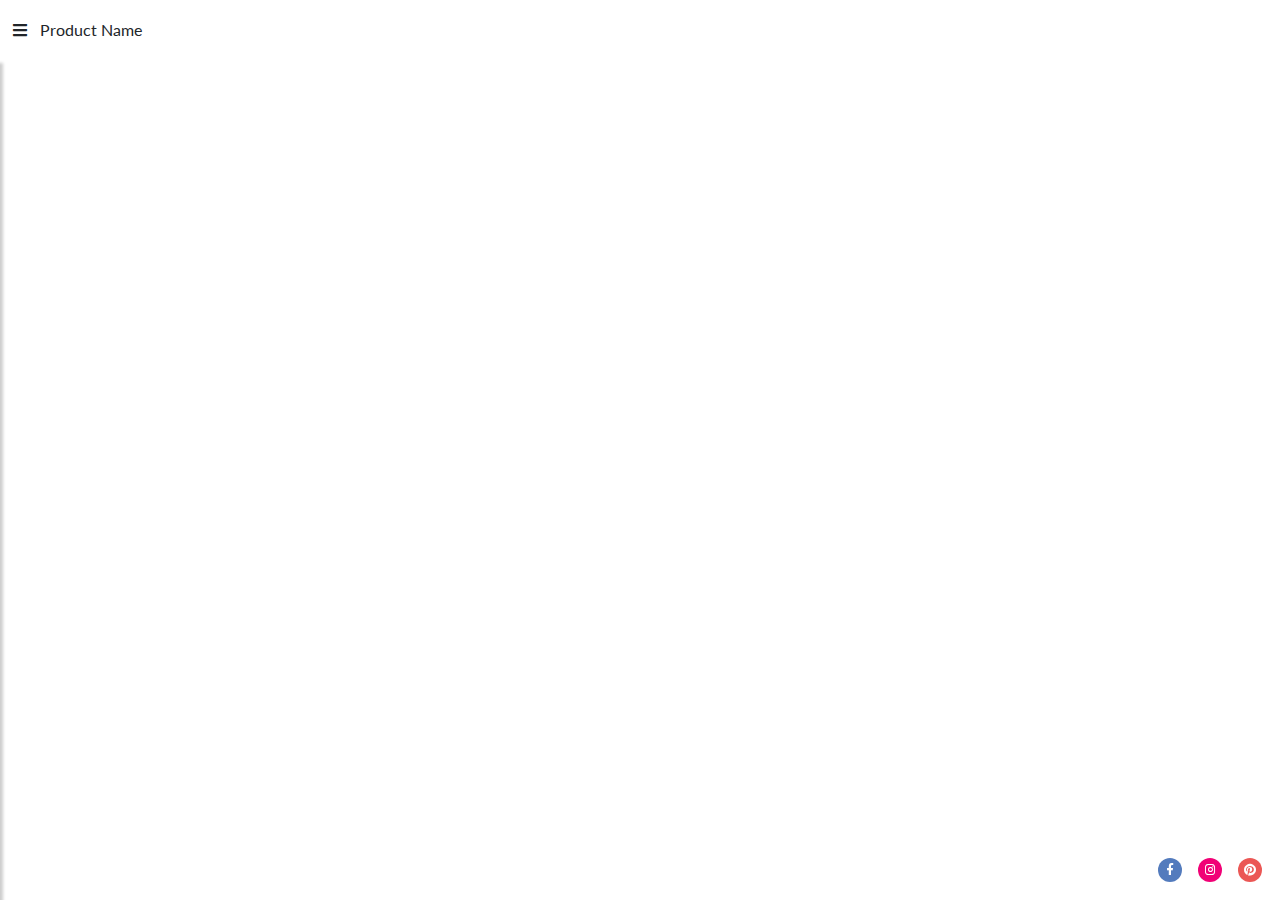
==== detail.html @ 3e762e37 "First Commit" ====
<!DOCTYPE html>
<html class="no-js" lang="en">

<head>
    <meta charset="utf-8" />
    <title>Gallery</title>
    <meta name="viewport" content="width=device-width, initial-scale=1, maximum-scale=1.0" />
    <link href="https://fonts.googleapis.com/css?family=Lato:300,400,700" rel="stylesheet" />
    <link rel="stylesheet" href="./styles/bootstrap.min.css">
    <!-- Scrollbar Custom CSS -->
    <link rel="stylesheet"
        href="./styles/jquery.mCustomScrollbar.min.css">

    <link rel="stylesheet" href="./styles/reset.css" />
    <link rel="stylesheet" href="./styles/fontawesome.css" />
    <link rel="stylesheet" href="./styles/detail_style.css" />
</head>

<body>
    <header class="header">
        <button type="button" id="sidebarCollapse" class="btn btn-default">
            <i class="fa fa-bars"></i>
        </button>
        <h2>Product Name</h2>
    </header>

    <!-- Sidebar -->
    <nav id="sidebar">
        <ul class="list-unstyled components">
            <li>
                <a href="#">Home</a>
            </li>
            <li class="active">
                <a href="#project" data-toggle="collapse" aria-expanded="false">Project <i
                        class="fas fa-angle-down"></i></a>
                <ul class="collapse list-unstyled" id="project">
                    <li>
                        <a href="#">House</a>
                    </li>
                    <li>
                        <a href="#">Cafe</a>
                    </li>
                </ul>
            </li>
            <li>
                <a href="#pageSubmenu" data-toggle="collapse" aria-expanded="false">Construction <i
                        class="fas fa-angle-down"></i></a>
                <ul class="collapse list-unstyled" id="pageSubmenu">
                    <li>
                        <a href="#">House</a>
                    </li>
                    <li>
                        <a href="#">Cafe</a>
                    </li>
                </ul>
            </li>
            <li>
                <a href="#">News</a>
            </li>
            <li>
                <a href="#">About</a>
            </li>
            <li>
                <a href="#">Contact</a>
            </li>
        </ul>
    </nav>

    <!-- Content -->
    <div class="gallery">
        <div class="gallery__item">
            <img class="item" src="http://www.kconcept.vn/images/folio/152347394531792.jpg" alt="image">
        </div>
        <div class="gallery__item">
            <img class="item" src="http://www.kconcept.vn/images/folio/152331106670309.jpg" alt="image">
        </div>
    </div>
    
    <!-- Footer -->
    <div class="footer">
        <div class="footer__copyright">
            <span>© Kbox Studio </span>
        </div>
        <div class="social">
            <ul class="social__list">
                <li class="social__item social__item--fb"><a href="" class="social__link"><i
                            class="fab fa-facebook-f"></i></a></li>
                <li class="social__item social__item--in"><a href="" class="social__link"><i
                            class="fab fa-instagram"></i></a></li>
                <li class="social__item social__item--pi"><a href="" class="social__link"><i
                            class="fab fa-pinterest"></i></a></li>
            </ul>
        </div>
    </div>

    <script src="./js/jquery.min.js"></script>
    <script src="./js/bootstrap.min.js"></script>
    <!-- jQuery Custom Scroller CDN -->
    <script
        src="./js/jquery.mCustomScrollbar.concat.min.js"></script>

    <!-- <script src="https://unpkg.com/masonry-layout@4/dist/masonry.pkgd.min.js"></script> -->

    <script src="./js/main.js"></script>
</body>

</html>
---- styles/detail_style.css ----
@charset "UTF-8";
/* Variable */
/* Set các giá trị với màn hình tương ứng */
/* Mixin */
a,
a:hover,
a:focus {
  color: inherit;
  text-decoration: none;
  -webkit-transition: all 0.3s;
  transition: all 0.3s;
}

.navbar {
  padding: 15px 10px;
  background: #000;
  border: none;
  border-radius: 0;
  margin-bottom: 40px;
  -webkit-box-shadow: 1px 1px 3px rgba(0, 0, 0, 0.1);
          box-shadow: 1px 1px 3px rgba(0, 0, 0, 0.1);
}

.navbar-btn {
  -webkit-box-shadow: none;
          box-shadow: none;
  outline: none !important;
  border: none;
}

/* ---------------------------------------------------
    SIDEBAR STYLE
----------------------------------------------------- */
#sidebar {
  width: 250px;
  position: fixed;
  top: 60px;
  left: -250px;
  height: 100vh;
  z-index: 999;
  background: #fff;
  color: #000;
  -webkit-transition: all 0.3s;
  transition: all 0.3s;
  overflow-y: scroll;
  -webkit-box-shadow: 3px 3px 3px rgba(0, 0, 0, 0.2);
          box-shadow: 3px 3px 3px rgba(0, 0, 0, 0.2);
}

#sidebar.active {
  left: 0;
}

.overlay {
  display: none;
  position: fixed;
  width: 100vw;
  height: 100vh;
  background: rgba(51, 51, 51, 0.71);
  z-index: 998;
  opacity: 0;
  -webkit-transition: all 0.5s ease-in-out;
  transition: all 0.5s ease-in-out;
}

.overlay.active {
  display: block;
  top: 60px;
  opacity: 1;
}

#sidebar .sidebar-header {
  padding: 20px;
  background: #fff;
}

#sidebar ul.components {
  padding: 50px 20px 0 20px;
}

#sidebar ul p {
  color: #000;
  padding: 10px;
}

#sidebar ul li a {
  padding: 20px 0;
  font-size: 1.1em;
  display: block;
}

#sidebar ul li a i {
  float: right;
}

a[aria-expanded="true"] i {
  -webkit-transform: rotate(180deg);
          transform: rotate(180deg);
}

a[data-toggle="collapse"] {
  position: relative;
}

.dropdown-toggle::after {
  display: block;
  position: absolute;
  top: 50%;
  right: 20px;
  -webkit-transform: translateY(-50%);
          transform: translateY(-50%);
}

ul ul a {
  font-size: 0.9em !important;
  padding-left: 30px !important;
  background: #fff;
}

.header {
  display: -webkit-box;
  display: -ms-flexbox;
  display: flex;
  -webkit-box-align: center;
      -ms-flex-align: center;
          align-items: center;
  position: fixed;
  z-index: 2;
  background: #fff;
  width: 100%;
  height: 60px;
}

.header__menu-list {
  display: -webkit-box;
  display: -ms-flexbox;
  display: flex;
}

.header__menu-item {
  margin: 0 20px;
}

.footer {
  display: -webkit-box;
  display: -ms-flexbox;
  display: flex;
  -webkit-box-align: center;
      -ms-flex-align: center;
          align-items: center;
  -webkit-box-pack: justify;
      -ms-flex-pack: justify;
          justify-content: space-between;
  position: fixed;
  bottom: 0;
  z-index: 2;
  width: 100%;
  height: 60px;
  padding: 0 10px;
}

.footer__copyright {
  color: #fff;
}

.footer .social__list {
  display: -webkit-box;
  display: -ms-flexbox;
  display: flex;
  -webkit-box-pack: center;
      -ms-flex-pack: center;
          justify-content: center;
}

.footer .social__item {
  margin: 0 0.5rem;
  width: 1.5rem;
  height: 1.5rem;
  border-radius: 50%;
  display: -webkit-box;
  display: -ms-flexbox;
  display: flex;
  -webkit-box-pack: center;
      -ms-flex-pack: center;
          justify-content: center;
  -webkit-box-align: center;
      -ms-flex-align: center;
          align-items: center;
}

.footer .social__item--fb {
  background: #537bbd;
}

.footer .social__item--in {
  background: #f10176;
}

.footer .social__item--pi {
  background: #eb5755;
}

.footer .social__link {
  color: white;
  font-size: 0.75rem;
}

/* Setup basics CSS */
*,
*:after,
*:before {
  margin: 0;
  padding: 0;
  -webkit-box-sizing: border-box;
  box-sizing: border-box;
}

html {
  scroll-behavior: smooth;
}

body {
  font-family: "Lato", sans-serif;
  line-height: 1;
  font-weight: 400;
}

a {
  text-decoration: none;
}

img {
  display: block;
  max-width: 100%;
}

button {
  cursor: pointer;
}

input,
textarea,
button {
  outline: none;
  -webkit-box-shadow: none;
          box-shadow: none;
  font-family: "Lato", sans-serif;
}

/* Your style start from here */
.gallery__item {
  width: 100%;
  height: auto;
  padding: 2px 0;
}

.gallery__item img {
  width: 100%;
}
/*# sourceMappingURL=detail_style.css.map */
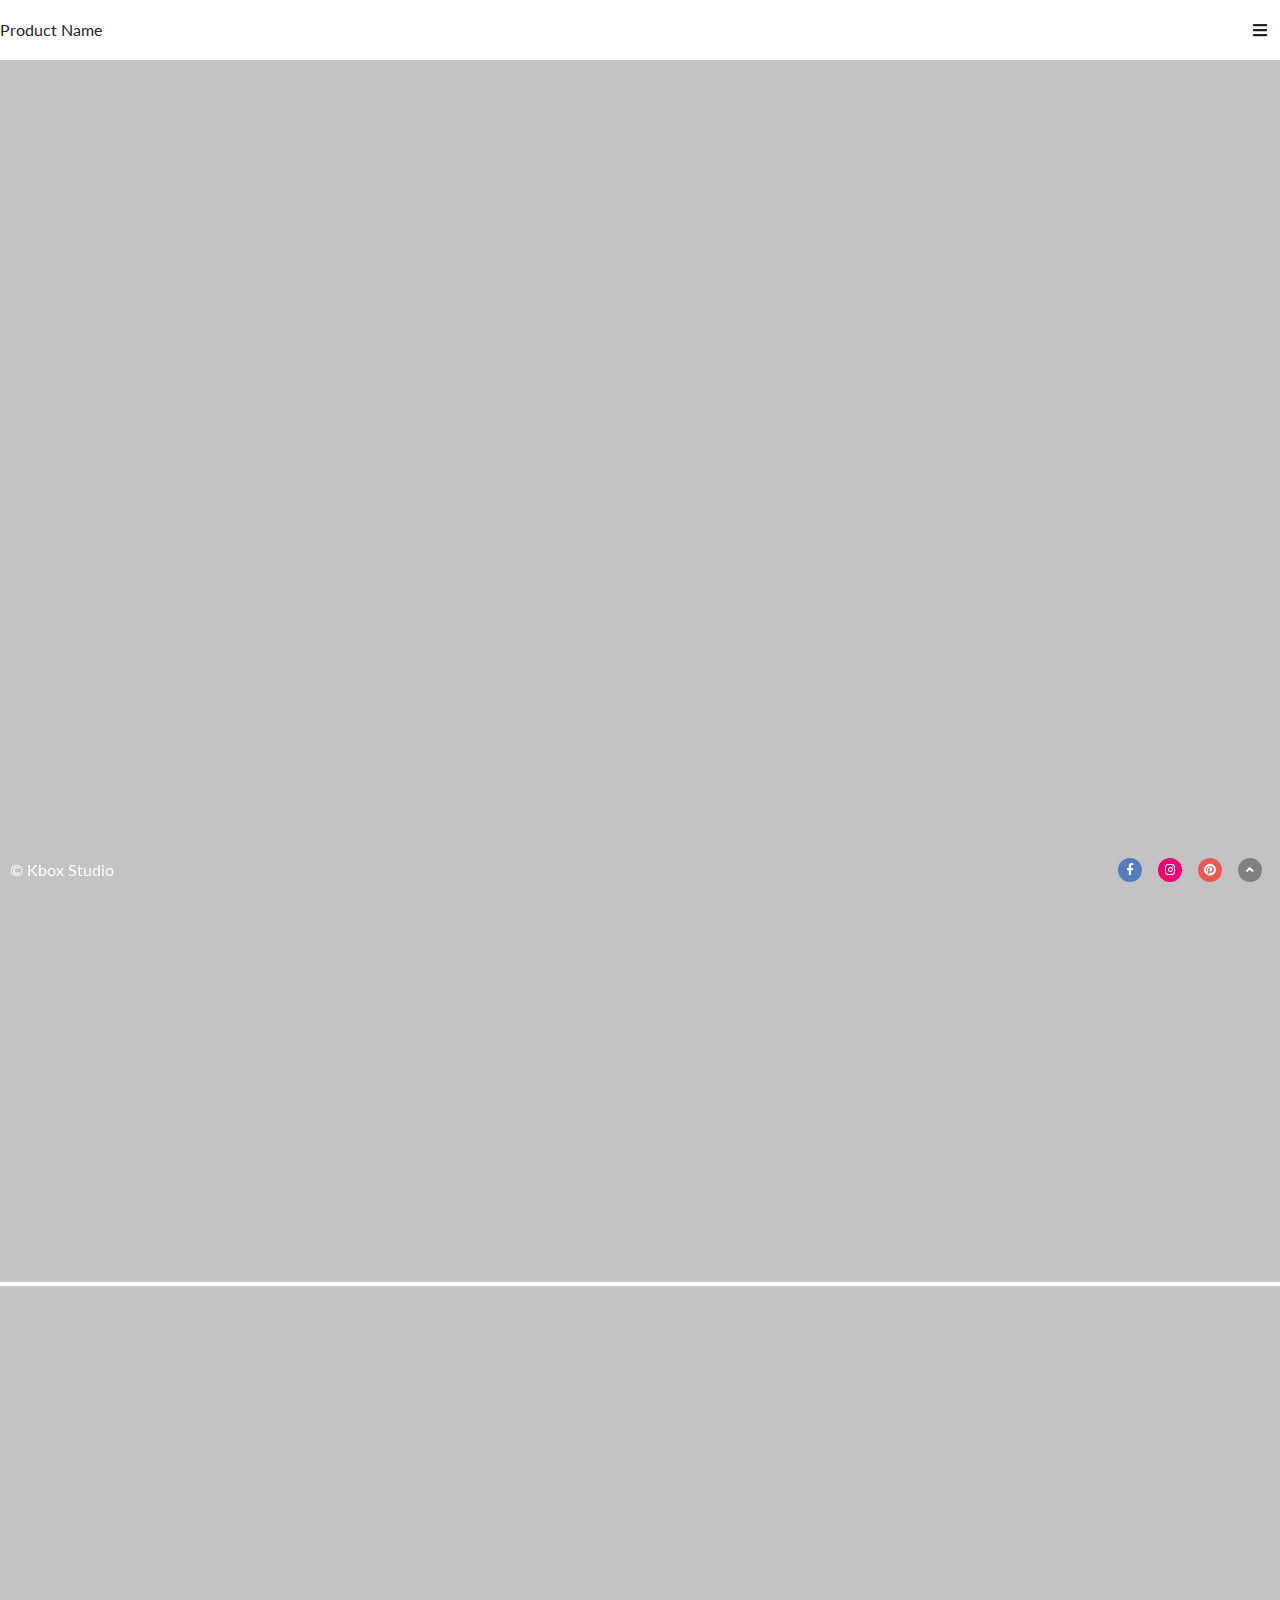
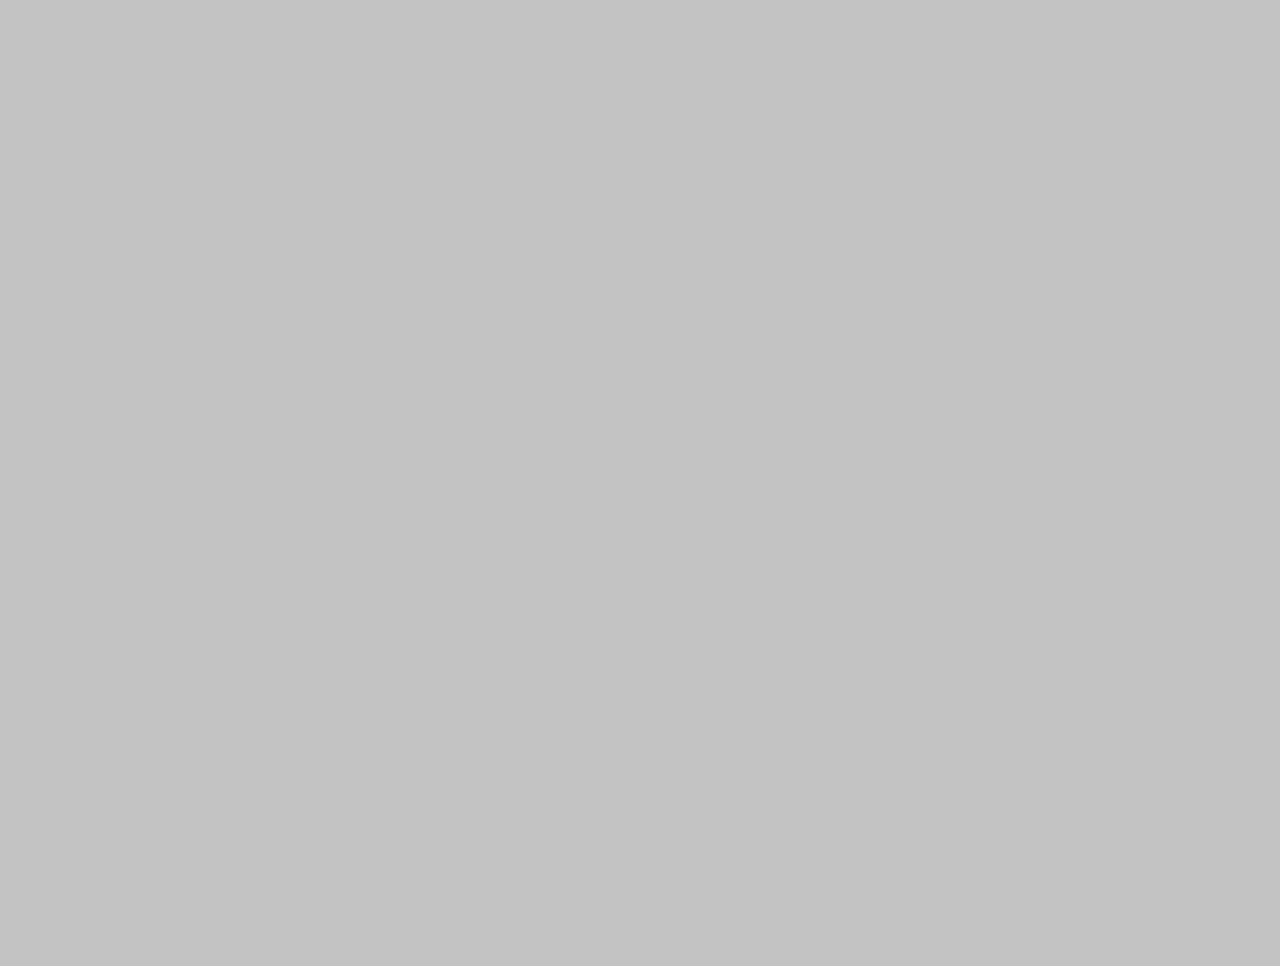
==== commit bfc9edac: "Add News Page" ====
--- a/detail.html
+++ b/detail.html
@@ -8,8 +8,7 @@
     <link href="https://fonts.googleapis.com/css?family=Lato:300,400,700" rel="stylesheet" />
     <link rel="stylesheet" href="./styles/bootstrap.min.css">
     <!-- Scrollbar Custom CSS -->
-    <link rel="stylesheet"
-        href="./styles/jquery.mCustomScrollbar.min.css">
+    <link rel="stylesheet" href="./styles/jquery.mCustomScrollbar.min.css">
 
     <link rel="stylesheet" href="./styles/reset.css" />
     <link rel="stylesheet" href="./styles/fontawesome.css" />
@@ -18,10 +17,10 @@
 
 <body>
     <header class="header">
+        <h2>Product Name</h2>
         <button type="button" id="sidebarCollapse" class="btn btn-default">
             <i class="fa fa-bars"></i>
         </button>
-        <h2>Product Name</h2>
     </header>
 
     <!-- Sidebar -->
@@ -67,15 +66,15 @@
     </nav>
 
     <!-- Content -->
-    <div class="gallery">
+    <div class="gallery" id="gallery">
         <div class="gallery__item">
-            <img class="item" src="http://www.kconcept.vn/images/folio/152347394531792.jpg" alt="image">
+            <img class="item lazy" data-original="http://www.kconcept.vn/images/folio/152347394531792.jpg" alt="image">
         </div>
         <div class="gallery__item">
-            <img class="item" src="http://www.kconcept.vn/images/folio/152331106670309.jpg" alt="image">
+            <img class="item lazy" data-original="http://www.kconcept.vn/images/folio/152331106670309.jpg" alt="image">
         </div>
     </div>
-    
+
     <!-- Footer -->
     <div class="footer">
         <div class="footer__copyright">
@@ -89,6 +88,8 @@
                             class="fab fa-instagram"></i></a></li>
                 <li class="social__item social__item--pi"><a href="" class="social__link"><i
                             class="fab fa-pinterest"></i></a></li>
+                <li class="social__item social__item--up"><a href="#" class="social__link" id="scrollToTop"><i
+                            class="fa fa-angle-up"></i></a></li>
             </ul>
         </div>
     </div>
@@ -96,12 +97,18 @@
     <script src="./js/jquery.min.js"></script>
     <script src="./js/bootstrap.min.js"></script>
     <!-- jQuery Custom Scroller CDN -->
-    <script
-        src="./js/jquery.mCustomScrollbar.concat.min.js"></script>
-
-    <!-- <script src="https://unpkg.com/masonry-layout@4/dist/masonry.pkgd.min.js"></script> -->
+    <script src="./js/jquery.mCustomScrollbar.concat.min.js"></script>
+    <script src="./js/jquery.lazyload.min.js"></script>
 
     <script src="./js/main.js"></script>
+
+    <script>
+        $("img.lazy").lazyload({
+            effect: 'fadeIn',
+            effectspeed: 1000,
+            threshold: 200
+        });
+    </script>
 </body>
 
 </html>--- a/styles/detail_style.css
+++ b/styles/detail_style.css
@@ -35,7 +35,7 @@
   width: 250px;
   position: fixed;
   top: 60px;
-  left: -250px;
+  right: -250px;
   height: 100vh;
   z-index: 999;
   background: #fff;
@@ -48,7 +48,7 @@
 }
 
 #sidebar.active {
-  left: 0;
+  right: 0;
 }
 
 .overlay {
@@ -121,6 +121,9 @@
   display: -webkit-box;
   display: -ms-flexbox;
   display: flex;
+  -webkit-box-pack: justify;
+      -ms-flex-pack: justify;
+          justify-content: space-between;
   -webkit-box-align: center;
       -ms-flex-align: center;
           align-items: center;
@@ -135,6 +138,12 @@
   display: -webkit-box;
   display: -ms-flexbox;
   display: flex;
+}
+
+@media (max-width: 479px) {
+  .header__menu-list {
+    display: none;
+  }
 }
 
 .header__menu-item {
@@ -159,8 +168,36 @@
   padding: 0 10px;
 }
 
+@media (max-width: 479px) {
+  .footer {
+    -webkit-box-pack: center;
+        -ms-flex-pack: center;
+            justify-content: center;
+  }
+}
+
+@media (min-width: 480px) and (max-width: 1023px) {
+  .footer {
+    -webkit-box-pack: center;
+        -ms-flex-pack: center;
+            justify-content: center;
+  }
+}
+
 .footer__copyright {
   color: #fff;
+}
+
+@media (max-width: 479px) {
+  .footer__copyright {
+    display: none;
+  }
+}
+
+@media (min-width: 480px) and (max-width: 1023px) {
+  .footer__copyright {
+    display: none;
+  }
 }
 
 .footer .social__list {
@@ -198,6 +235,22 @@
 
 .footer .social__item--pi {
   background: #eb5755;
+}
+
+.footer .social__item--up {
+  background: grey;
+}
+
+@media (max-width: 479px) {
+  .footer .social__item--up {
+    display: none;
+  }
+}
+
+@media (min-width: 480px) and (max-width: 1023px) {
+  .footer .social__item--up {
+    display: none;
+  }
 }
 
 .footer .social__link {
